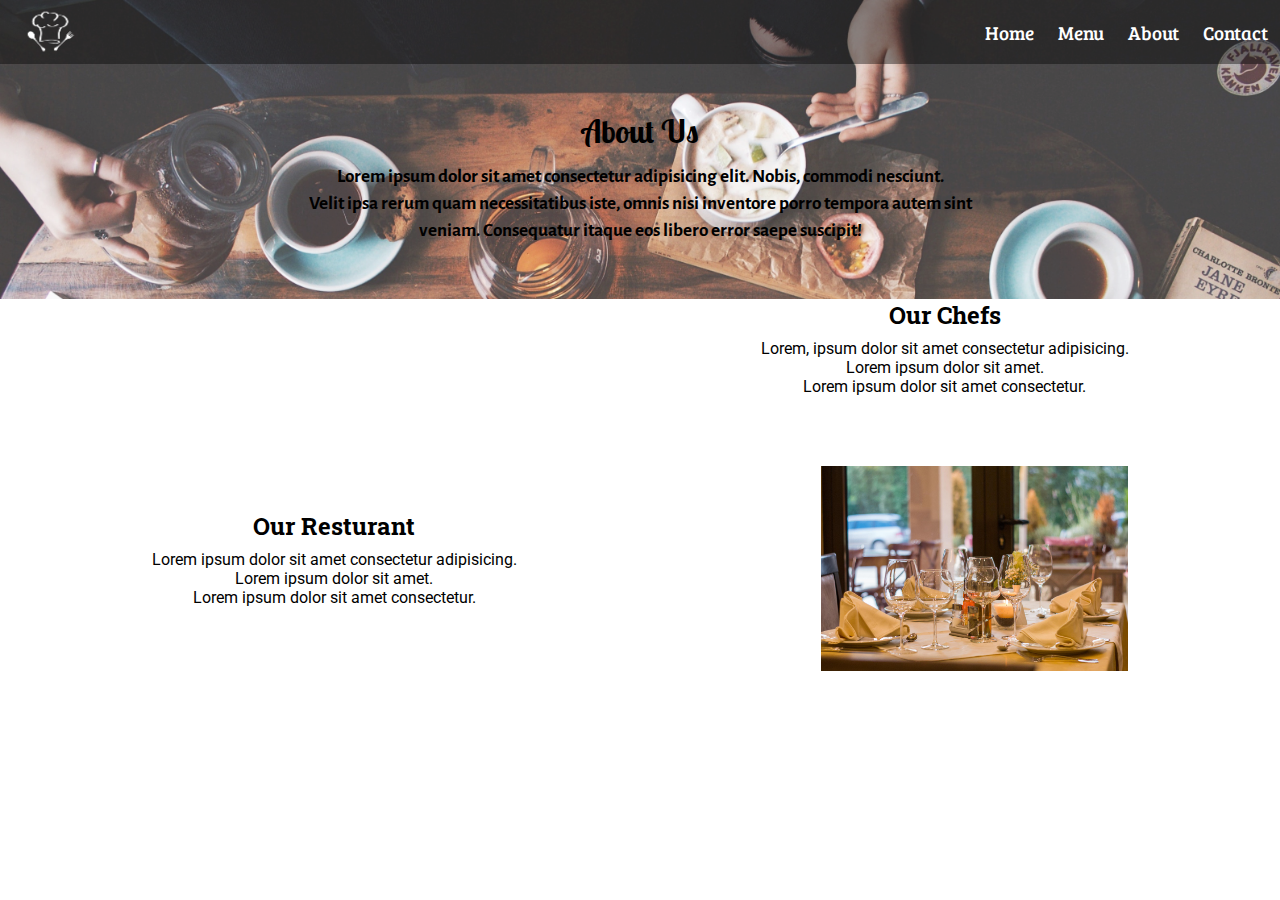
==== about.html @ 6c8e9094 "files added" ====
<!DOCTYPE html>
<html lang="en">
<head>
    <meta charset="UTF-8">
    <meta http-equiv="X-UA-Compatible" content="IE=edge">
    <meta name="viewport" content="width=device-width, initial-scale=1.0">
    <title>About us</title>
    <link rel="stylesheet" href="css/resturant.css">
    <link rel="stylesheet" media="screen and (max-width: 750px)" href="css/phone.css">
</head>
<!-- Google Fonts -->
<link href="https://fonts.googleapis.com/css2?family=Alegreya+Sans&family=Bree+Serif&family=Cinzel:wght@500&family=Lobster+Two&family=Play&family=Satisfy&display=swap" rel="stylesheet">
<link href="https://fonts.googleapis.com/css2?family=Roboto+Slab:wght@500&family=Roboto:wght@300&display=swap" rel="stylesheet">

<body>
    <nav class="navbar">
        <img src="images/—Pngtree—vector illustration fork spoon chef_5455666.png" alt="">
        <ul>
            <li><a href="resturant.html">Home</a></li>
            <li><a href="menu.html">Menu</a></li>
            <li><a href="about.html">About</a></li>
            <li><a href="contact.html">Contact</a></li>
            
        </ul>
    </nav>
    <section id="about">
        <div class="abt-resturant">
            <h1>About Us</h1>
            <p>Lorem ipsum dolor sit amet consectetur adipisicing elit. Nobis, commodi nesciunt.</p>
            <p>Velit ipsa rerum quam necessitatibus iste, omnis nisi inventore porro tempora autem sint</p>
            <p>veniam. Consequatur itaque eos libero error saepe suscipit!</p>
        </div>
    </section>
    <div class="about-us">
        <div class="chef">
            <img src="images/pexels-elle-hughes-2696064.jpg" alt="">
            <div class="box">
                <h2>Our Chefs</h2>
                <p>Lorem, ipsum dolor sit amet consectetur adipisicing.</p>
                <p>Lorem ipsum dolor sit amet.</p>
                <p>Lorem ipsum dolor sit amet consectetur.</p>
            </div>
        </div>
        <div class="resturant">
            <div class="box">
                <h2>Our Resturant</h2>
                <p>Lorem ipsum dolor sit amet consectetur adipisicing.</p>
                <p>Lorem ipsum dolor sit amet.</p>
                <p>Lorem ipsum dolor sit amet consectetur.</p>
            </div>    
            <img src="images/restaurant-449952.jpg" alt="">
        </div>
    </div>
</body>
</html>
---- css/resturant.css ----
*{
    margin: 0;
    padding: 0;
}
/* Navigation Bar */

.navbar{
    display: flex;
    align-items: center;
    position: relative;
    justify-content: space-between;
}
.navbar::before{
    background-color: black;
    content: "";
    position: absolute;
    height: 100%;
    width: 100%;
    z-index: -1;
    opacity: .4;
}
.navbar img{
    width: 5%;
    filter: invert(1);
    margin-left: 19px;
}
.navbar .name{
    color: white;
}
.navbar ul{
    display: flex;
    align-items: center;
}
.navbar ul li{
    list-style: none;
    margin: 10px 12px;
}
.navbar ul li a{
    text-decoration: none;
    font-size: 1.2rem;
    color: white;
    border-radius: 10px;
    font-family: 'Bree Serif', serif;
}
.navbar ul li a:hover{
    color: black;
    background: white;
}
/* Home */

#home::before{
    content: "";
    background-image: url(../images/pexels-steyn-viljoen-62097.jpg);
    background-repeat: no-repeat;
    background-size: cover;
    position: absolute;
    height: 100%;
    width: 100%;
    z-index: -2;
    top: 0;
    opacity: .8;
}
.welcome{
    display: flex;
    flex-direction: column;
    align-items: center;
    margin-top: 50px;
}
.welcome h1{
    color: black;
    font-family: 'Lobster Two', cursive;
    font-size: 3.5rem;
    margin: 26px;
}
.welcome p{
    font-family: 'Alegreya Sans', sans-serif;
    color: black;
    font-size: 1.7rem;
    font-weight: bold;
    margin: 5px;
}
.btn{
    display: flex;
    align-items: center;
    justify-content: center;
}
.btn button{
    width: 125px;
    height: 30px;
    margin: 18px 12px;
    font-family: 'Bree Serif', serif;
    border-radius: 23px;
}
.btn button:hover{
    background-color: rgb(85, 84, 84);
    color: white;
    cursor: pointer;
}
.greet{
    font-family: 'Sansita Swashed', cursive;
    font-size: 2.5rem;
    margin-top: 50px;
    text-align: center;
}

/* Menu */
#menu::before{
    content: "";
    background-image: url(../images/pexels-lisa-fotios-1279330.jpg);
    background-size: cover;
    background-repeat: no-repeat;
    position: absolute;
    height: 60%;
    width: 100%;
    z-index: -2;
    top: -175px;
    opacity: .8;
}
.menu-tag{
    display: flex;
    flex-direction: column;
    align-items: center;
    justify-content: center;
}
.menu-tag h1{
    font-family: 'Lobster Two', cursive;
    font-size: 2rem;
    margin: 12px;
}
.menu-tag p{
    font-family: 'Alegreya Sans', sans-serif;
    font-weight: bold;
    font-size: 1.2rem;
    margin: 2px;
}
.menu-items{
    background-color: black;
    width: 95%;
    margin: 57px auto;
}

/* About Us */
#about::before{
    content: "";
    background-image: url(../images/pexels-viktoria-alipatova-2074130.jpg);
    background-repeat: no-repeat;
    background-size: cover;
    position: absolute;
    width: 100%;
    height: 65%;
    z-index: -2;
    opacity: .8;
    top: 0;
}
.abt-resturant{
    display: flex;
    flex-direction: column;
    width: 65%;
    align-items: center;
    justify-content: center;
    margin: 35px auto;
}
.abt-resturant h1{
    margin: 12px;
    font-family: 'Lobster Two', cursive;
    font-size: 2rem;
}
.abt-resturant p{
    margin: 2px;
    font-family: 'Alegreya Sans', sans-serif;
    font-size: 1.2rem;
    font-weight: bold;
}
.about-us{
    background-color: white;
}
.resturant{
    display: flex;
    justify-content: space-around;
    margin-top: 40px;
}
.chef{
    display: flex;
    justify-content: space-around;
    margin-top: 55px;
}
.resturant img{
    width: 24%;
    margin-top: 30px;
    margin-bottom: 10px;
}
.chef img{
    width: 24%;
    margin-top: 45px;
}

/* Contact Us */
#contact::before{
    content: "";
    background-image: url(../images/pexels-julie-aagaard-2351274.jpg);
    background-repeat: no-repeat;
    background-size: cover;
    width: 100%;
    height: 100%;
    position: absolute;
    top: 0;
    z-index: -2;
    opacity: .7;
}
#contact h1{
    margin: 40px 0 3px 0;
    font-size: 2rem;
    font-family: 'Lobster Two', cursive;
}
.forms{
    display: flex;
    justify-content: center;
    margin-top: 20px;
}
.forms label{
    font-family: 'Alegreya Sans', sans-serif;
    font-weight: bold;
}
.forms div input{
    margin: 7px;
    padding: 2px;
}
.forms textarea{
    margin: 10px;
}
#id input{
    font-family: 'Bree Serif', serif;
    font-weight: bold;
    letter-spacing: .1rem;
}
.forms textarea{
    width: 95%;
}
.forms input[type=text]{
    width: 50%;
}
.forms input[type=email]{
    width: 50%;
}
.forms input[type=submit]{
    width: 97%;
}

/* Utility Classes */
.container{
    display: flex;
    flex-direction: column;
    justify-content: center;
}
.head{
    margin: 25px 0;
    color: white;
    text-align: center;
    font-family: 'Merriweather', serif;
}
.items{
    display: flex;
    justify-content: center;
}
.items div{
    display: flex;
    flex-direction: column;
    color: white;
    align-items: center;
    font-family: 'Ubuntu', sans-serif;
}
.items .name{
    padding: 5px 104px;
}
.items .price{
    padding: 9px 44px;
    font-family: 'Roboto Slab', serif;
    letter-spacing: .1rem;
}
.box{
    display: flex;
    justify-content: center;
    align-items: center;
    flex-direction: column;
}
.box h2{
    margin-bottom: 8px;
    font-family: 'Roboto Slab', serif;
}
.box p{
    font-family: 'Roboto', sans-serif;
}
.divi{
    margin: 0 5px;
}
---- css/phone.css ----
/* Navigation Bar */
@media  screen and (max-width: 600px) {
    .navbar img{
        width: 26px;
    }
    .navbar ul li a{
        font-size: 1rem;
    }
    
}
/* Home Section */
.welcome h1{
    font-size: 2.5rem;
}
.welcome p{
    font-size: 1rem;
}
.greet{
    font-size: 2.2rem;
}

/* Menu Section */

.container .head{
    font-size: 2rem;
}
.items{
    flex-direction: column;
    font-size: 1.2rem;
}
#menu::before{
    height: 71%;
}

/* About Us */

.chef{
    flex-direction: column;
    align-items:center
}
.chef img{
    width: 35%;
}
.resturant{
    flex-direction: column-reverse;
    align-items:center
}
.resturant img{
    width: 35%;
}
.abt-resturant{
    margin: 12px auto;
}
.abt-resturant p{
    font-size: 1rem;
}
.box{
    margin-bottom: 10px;
}

/* Contact Us */

#contact h1{
    font-size: 1.8rem;
    margin-top: 20px;
}
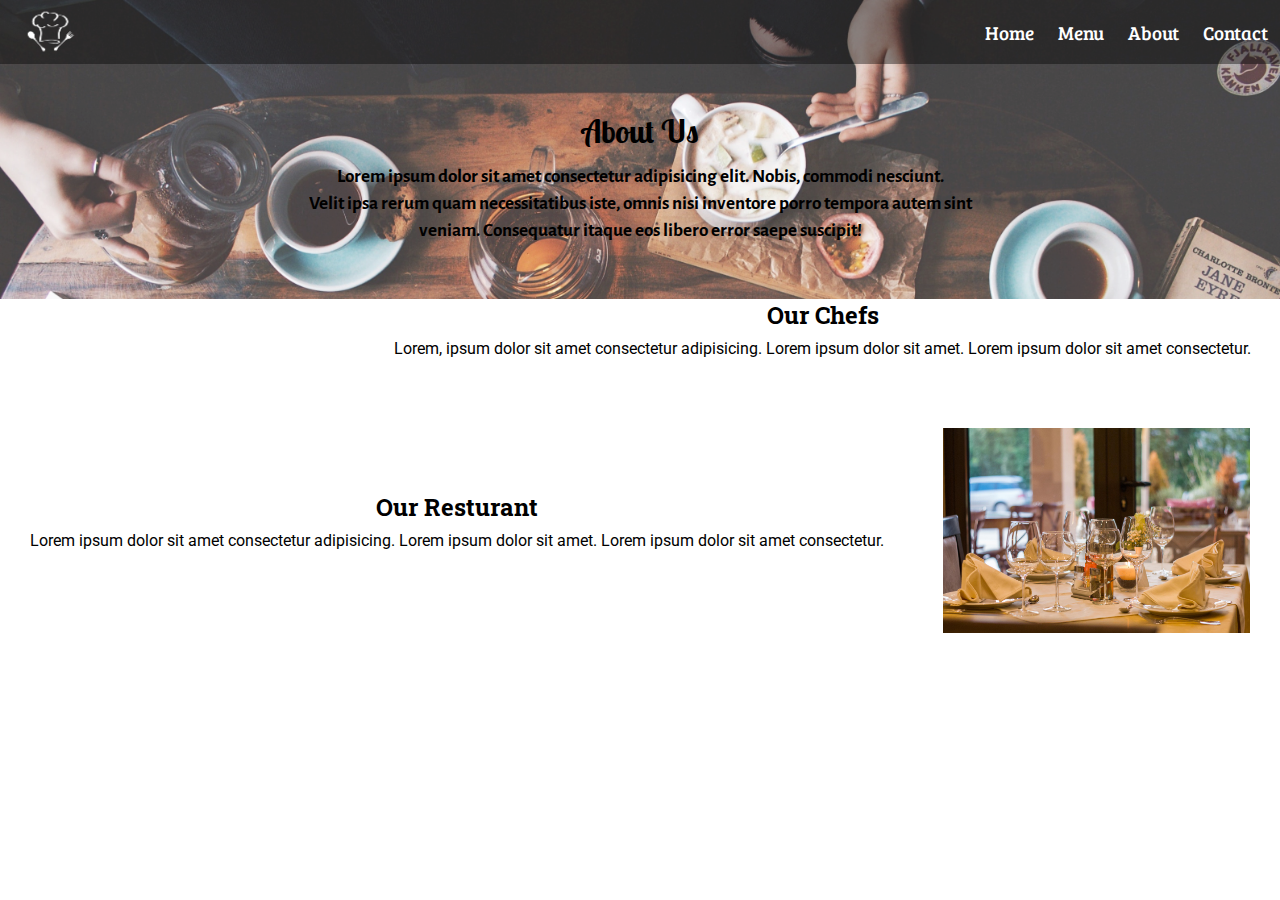
==== commit c08211ee: "Update about.html" ====
--- a/about.html
+++ b/about.html
@@ -36,20 +36,20 @@
             <img src="images/pexels-elle-hughes-2696064.jpg" alt="">
             <div class="box">
                 <h2>Our Chefs</h2>
-                <p>Lorem, ipsum dolor sit amet consectetur adipisicing.</p>
-                <p>Lorem ipsum dolor sit amet.</p>
-                <p>Lorem ipsum dolor sit amet consectetur.</p>
+                <p>Lorem, ipsum dolor sit amet consectetur adipisicing.
+                Lorem ipsum dolor sit amet.
+                Lorem ipsum dolor sit amet consectetur.</p>
             </div>
         </div>
         <div class="resturant">
             <div class="box">
                 <h2>Our Resturant</h2>
-                <p>Lorem ipsum dolor sit amet consectetur adipisicing.</p>
-                <p>Lorem ipsum dolor sit amet.</p>
-                <p>Lorem ipsum dolor sit amet consectetur.</p>
+                <p>Lorem ipsum dolor sit amet consectetur adipisicing.
+                Lorem ipsum dolor sit amet.
+                Lorem ipsum dolor sit amet consectetur.</p>
             </div>    
             <img src="images/restaurant-449952.jpg" alt="">
         </div>
     </div>
 </body>
-</html>+</html>
